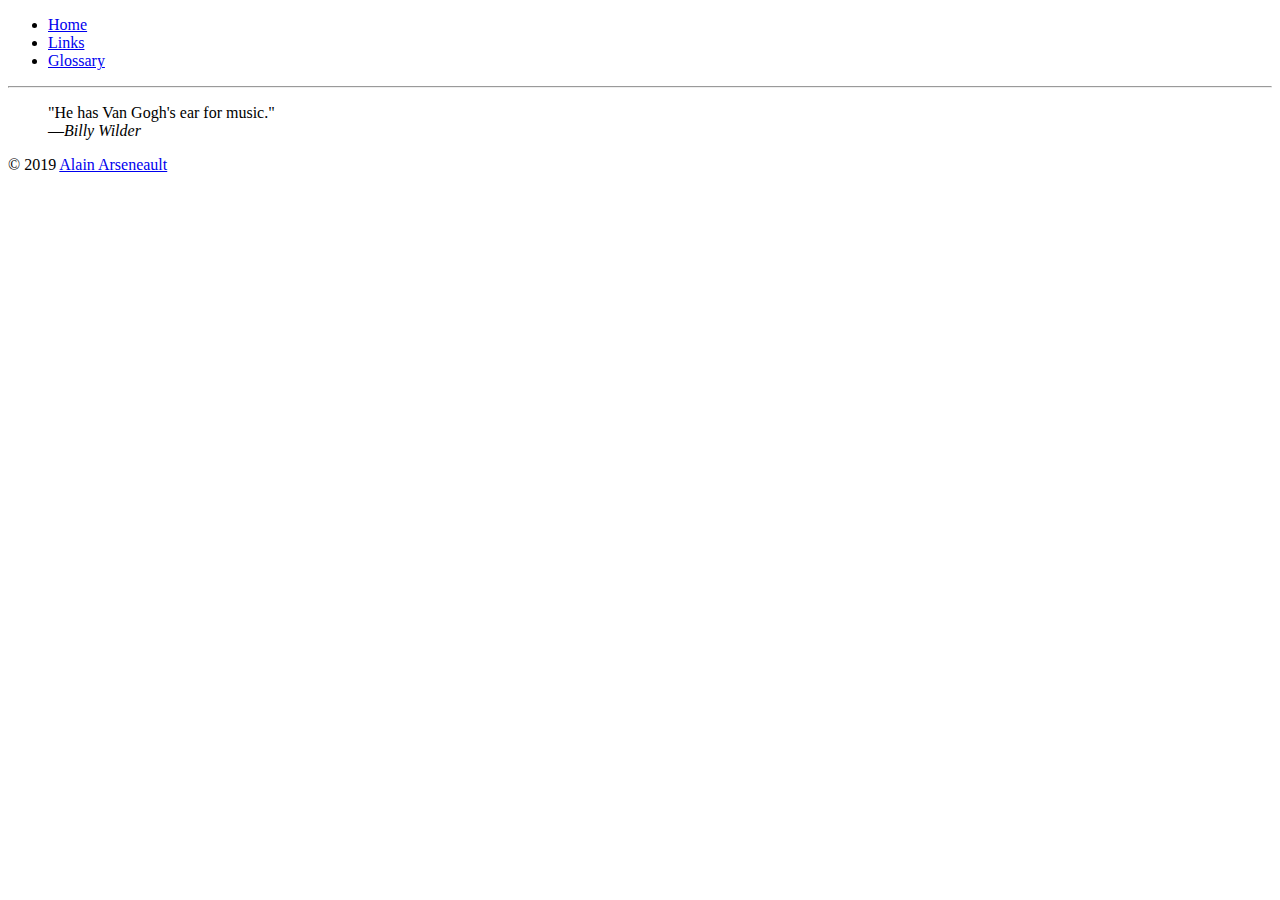
==== glossary.html @ 12ca58f2 "FIXES" ====
<!DOCTYPE html>
<html lang="fr">
<head>
    <title>Links</title>
</head>
<body>
    <header>
            <nav>
                <ul>
                   <li><a href="index.html">Home</a></li>
                    <li><a href="links.html">Links</a></li>
                    <li><a href="glossary.html">Glossary</a></li>
                </ul>
            </nav>
        </header>
        <main>
            
        </main>
        <footer>
            <hr>
            <p><blockquote>"He has Van Gogh's ear for music."
            <br>—<i>Billy Wilder</i></blockquote>
            <p>© 2019 <a href="mailto:alarseneault@hotmail.com?subject=Message%20from%20CSD120%20Website">Alain Arseneault</a></p>
    
        </footer>
</body>
</html>
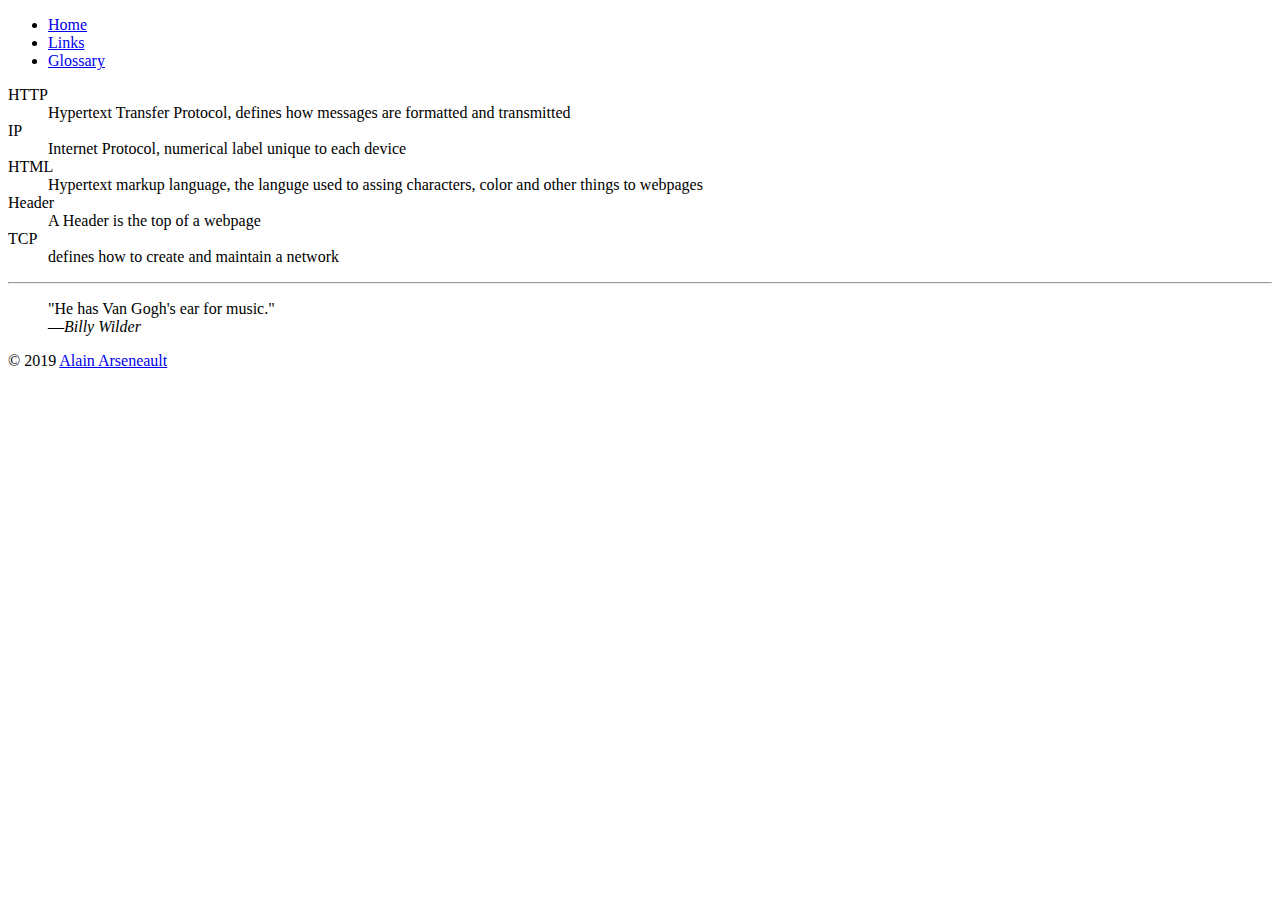
==== commit 8e669fb1: "final?" ====
--- a/glossary.html
+++ b/glossary.html
@@ -14,7 +14,22 @@
             </nav>
         </header>
         <main>
-            
+            <dl>
+                <dt>HTTP</dt>
+                <dd>Hypertext Transfer Protocol, defines how messages are formatted and transmitted
+                
+                <dt>IP</dt>
+                <dd>Internet Protocol, numerical label unique to each device</dd>
+                
+                <dt>HTML</dt>
+                <dd>Hypertext markup language, the languge used to assing characters, color and other things to webpages</dd>
+                
+                <dt>Header</dt>
+                <dd>A Header is the top of a webpage</dd>
+                
+                <dt>TCP</dt>
+                <dd>defines how to create and maintain a network</dd>
+            </dl>
         </main>
         <footer>
             <hr>
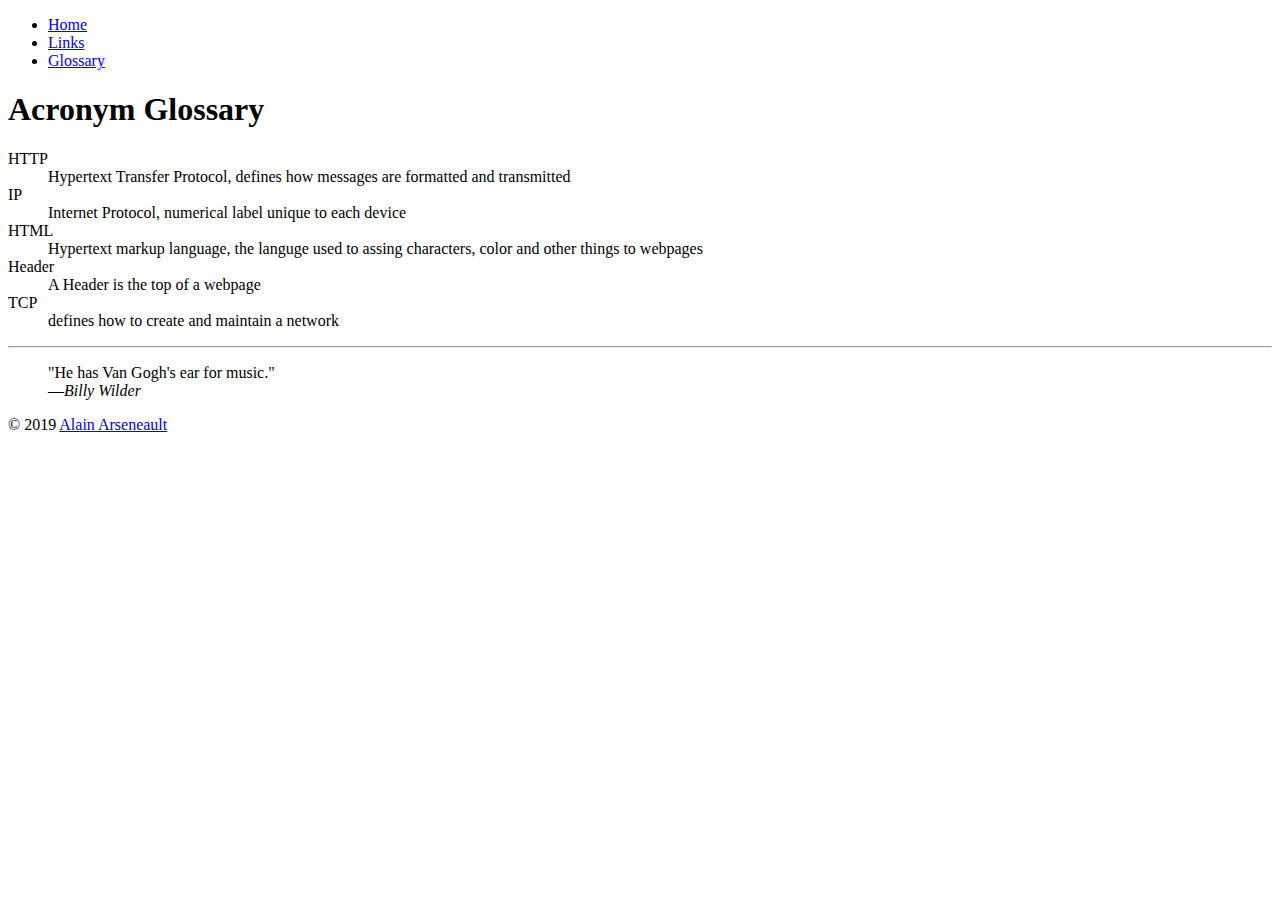
==== commit 7ea26fc8: "test" ====
--- a/glossary.html
+++ b/glossary.html
@@ -1,7 +1,7 @@
 <!DOCTYPE html>
 <html lang="fr">
 <head>
-    <title>Links</title>
+    <title>Glossary</title>
 </head>
 <body>
     <header>
@@ -14,6 +14,7 @@
             </nav>
         </header>
         <main>
+            <h1>Acronym Glossary</h1>
             <dl>
                 <dt>HTTP</dt>
                 <dd>Hypertext Transfer Protocol, defines how messages are formatted and transmitted
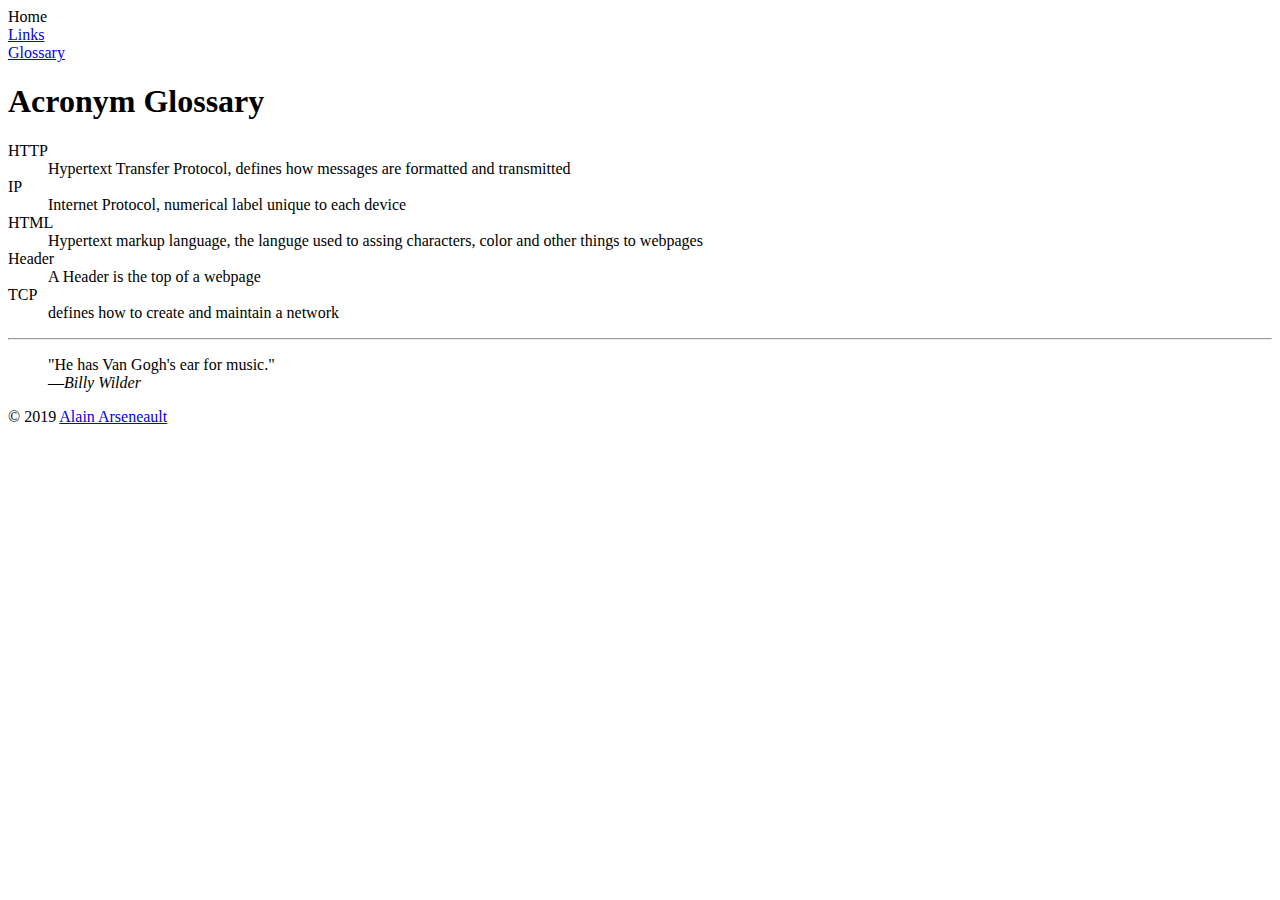
==== commit bcb4a8e5: "test" ====
--- a/glossary.html
+++ b/glossary.html
@@ -1,6 +1,7 @@
 <!DOCTYPE html>
 <html lang="fr">
 <head>
+<link rel = "stylesheet" type = "text/css" href = "main.css
     <title>Glossary</title>
 </head>
 <body>
@@ -35,9 +36,8 @@
         <footer>
             <hr>
             <p><blockquote>"He has Van Gogh's ear for music."
-            <br>—<i>Billy Wilder</i></blockquote>
+                <br>—<i>Billy Wilder</i></blockquote>
             <p>© 2019 <a href="mailto:alarseneault@hotmail.com?subject=Message%20from%20CSD120%20Website">Alain Arseneault</a></p>
-    
         </footer>
 </body>
 </html>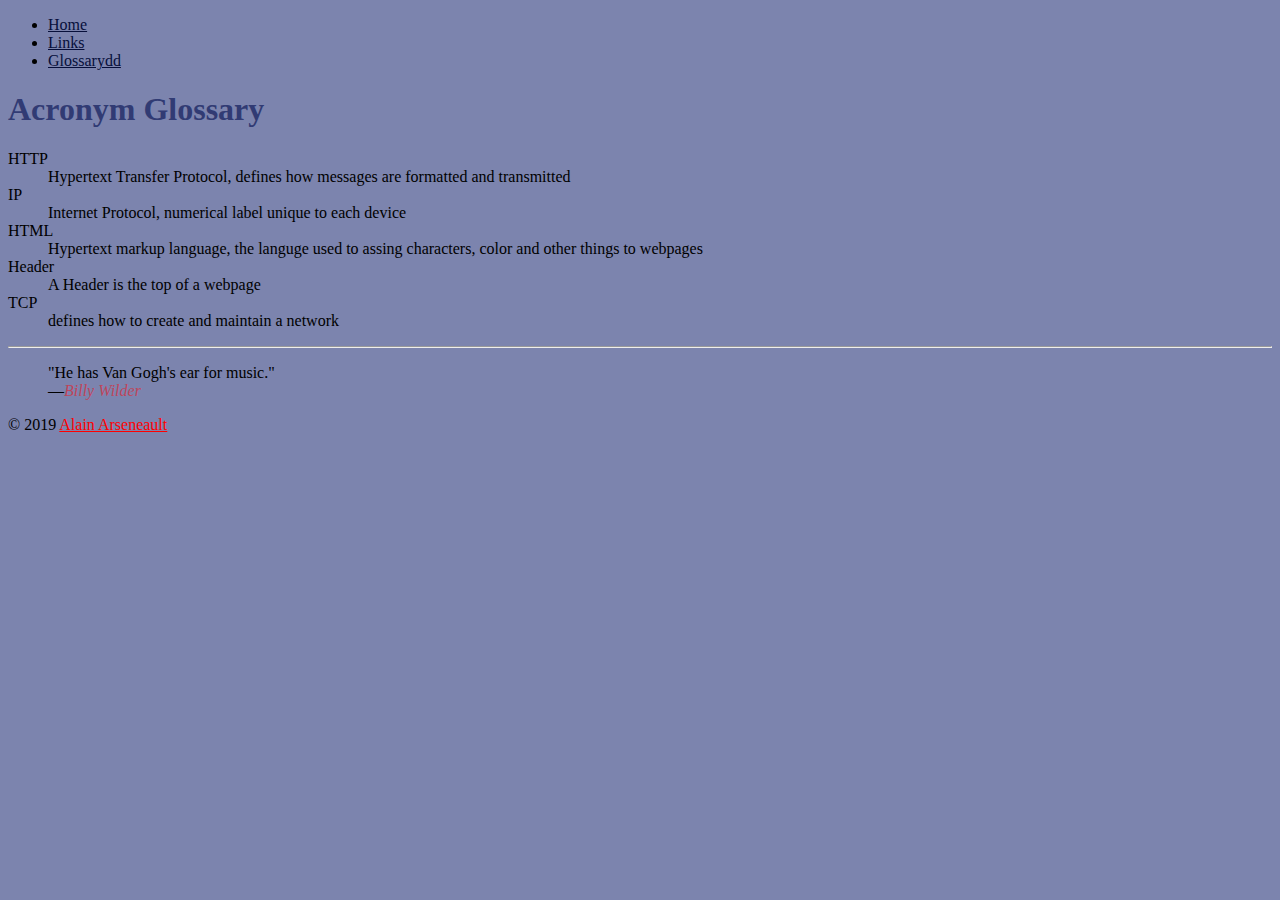
==== commit d7b1a6f2: "test" ====
--- a/glossary.html
+++ b/glossary.html
@@ -1,16 +1,17 @@
 <!DOCTYPE html>
 <html lang="fr">
 <head>
-<link rel = "stylesheet" type = "text/css" href = "main.css
+<link rel="stylesheet" type="text/css" href="styles/main.css">
     <title>Glossary</title>
 </head>
 <body>
     <header>
+
             <nav>
                 <ul>
                    <li><a href="index.html">Home</a></li>
                     <li><a href="links.html">Links</a></li>
-                    <li><a href="glossary.html">Glossary</a></li>
+                    <li><a href="glossary.html">Glossarydd</a></li>
                 </ul>
             </nav>
         </header>
@@ -19,16 +20,16 @@
             <dl>
                 <dt>HTTP</dt>
                 <dd>Hypertext Transfer Protocol, defines how messages are formatted and transmitted
-                
+
                 <dt>IP</dt>
                 <dd>Internet Protocol, numerical label unique to each device</dd>
-                
+
                 <dt>HTML</dt>
                 <dd>Hypertext markup language, the languge used to assing characters, color and other things to webpages</dd>
-                
+
                 <dt>Header</dt>
                 <dd>A Header is the top of a webpage</dd>
-                
+
                 <dt>TCP</dt>
                 <dd>defines how to create and maintain a network</dd>
             </dl>
@@ -36,8 +37,8 @@
         <footer>
             <hr>
             <p><blockquote>"He has Van Gogh's ear for music."
-                <br>—<i>Billy Wilder</i></blockquote>
-            <p>© 2019 <a href="mailto:alarseneault@hotmail.com?subject=Message%20from%20CSD120%20Website">Alain Arseneault</a></p>
+                <br>—<i><span class="byline">Billy Wilder</span></i></blockquote>
+            <p id="page-copyright">© 2019 <a href="mailto:alarseneault@hotmail.com?subject=Message%20from%20CSD120%20Website">Alain Arseneault</a></p>
         </footer>
 </body>
 </html>--- a/styles/main.css
+++ b/styles/main.css
@@ -0,0 +1,23 @@
+body {
+  background-color: #7C84AE;
+}
+
+h1 {
+  color: #313B74;
+  
+}
+h2 {
+   color: #525C91;
+}
+a:link {
+    color: red;
+}
+ul a:link{
+    color: #070F3A;
+}
+.byline{
+    color: rgba(255,0,0,0.5);
+}
+#page-copywrite{
+    color: yellow;
+}